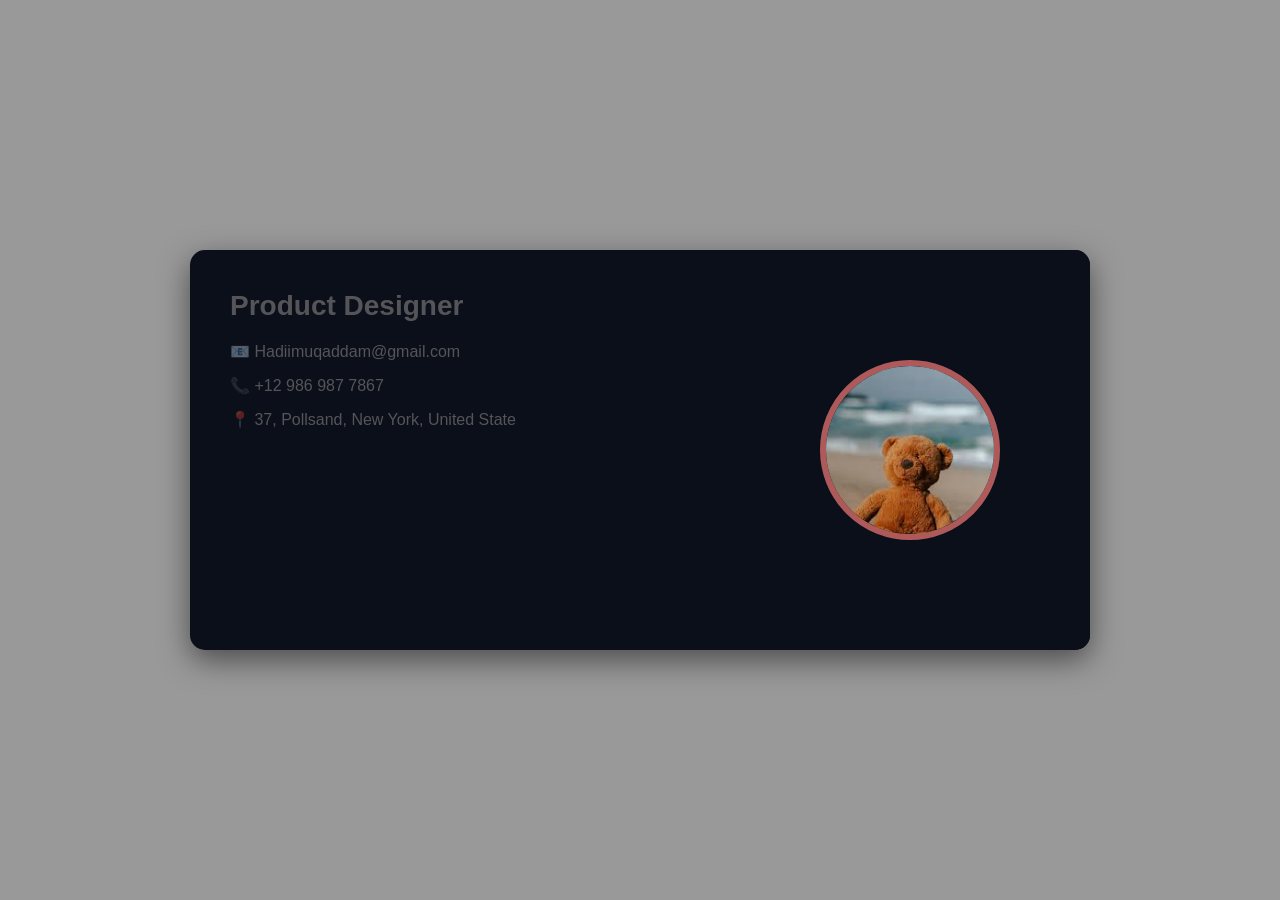
==== hadi.html @ 754c0c6f "abdul-hadi" ====
<!DOCTYPE html>
<html lang="en">
<head>
<meta charset="UTF-8">
<meta name="viewport" content="width=device-width, initial-scale=1.0">
<title>Profile Design</title>

<style>
*{
    margin:0;
    padding:0;
    box-sizing:border-box;
    font-family:Arial, sans-serif;
}

body{
    height:100vh;
    background: linear-gradient(rgba(0,0,0,0.4), rgba(0,0,0,0.4)),
                url('your-image.png');
    background-size:cover;
    background-position:center;
    background-repeat:no-repeat;
    display:flex;
    align-items:center;
    justify-content:center;
}


.card{
    width:900px;
    height:400px;
    background:#0b0f1a;
    border-radius:15px;
    display:flex;
    overflow:hidden;
    box-shadow:0 10px 30px rgba(0,0,0,0.5);
}


.left{
    width:60%;
    padding:40px;
    color:rgba(230, 222, 210, 0.336);
}

.left h2{
    font-size:28px;
    margin-bottom:20px;
}

.info{
    margin:15px 0;
    font-size:16px;
}


.right{
    width:40%;
    display:flex;
    align-items:center;
    justify-content:center;
    background:#0b0f1a;
}

.profile-img{
    width:180px;
    height:180px;
    border-radius:50%;
    border:6px solid #af5a5a;
    overflow:hidden;
}

.profile-img img{
    width:100%;
    height:100%;
    object-fit:cover;
}
</style>

</head>
<body>

<div class="card">

    <div class="left">
        <h2>Product Designer</h2>
        <div class="info">📧 Hadiimuqaddam@gmail.com</div>
        <div class="info">📞 +12 986 987 7867</div>
        <div class="info">📍 37, Pollsand, New York, United State</div>
    </div>

    <div class="right">
        <div class="profile-img">
            <img src="download.jfif" alt="Profile">
        </div>
    </div>

</div>

</body>
</html>
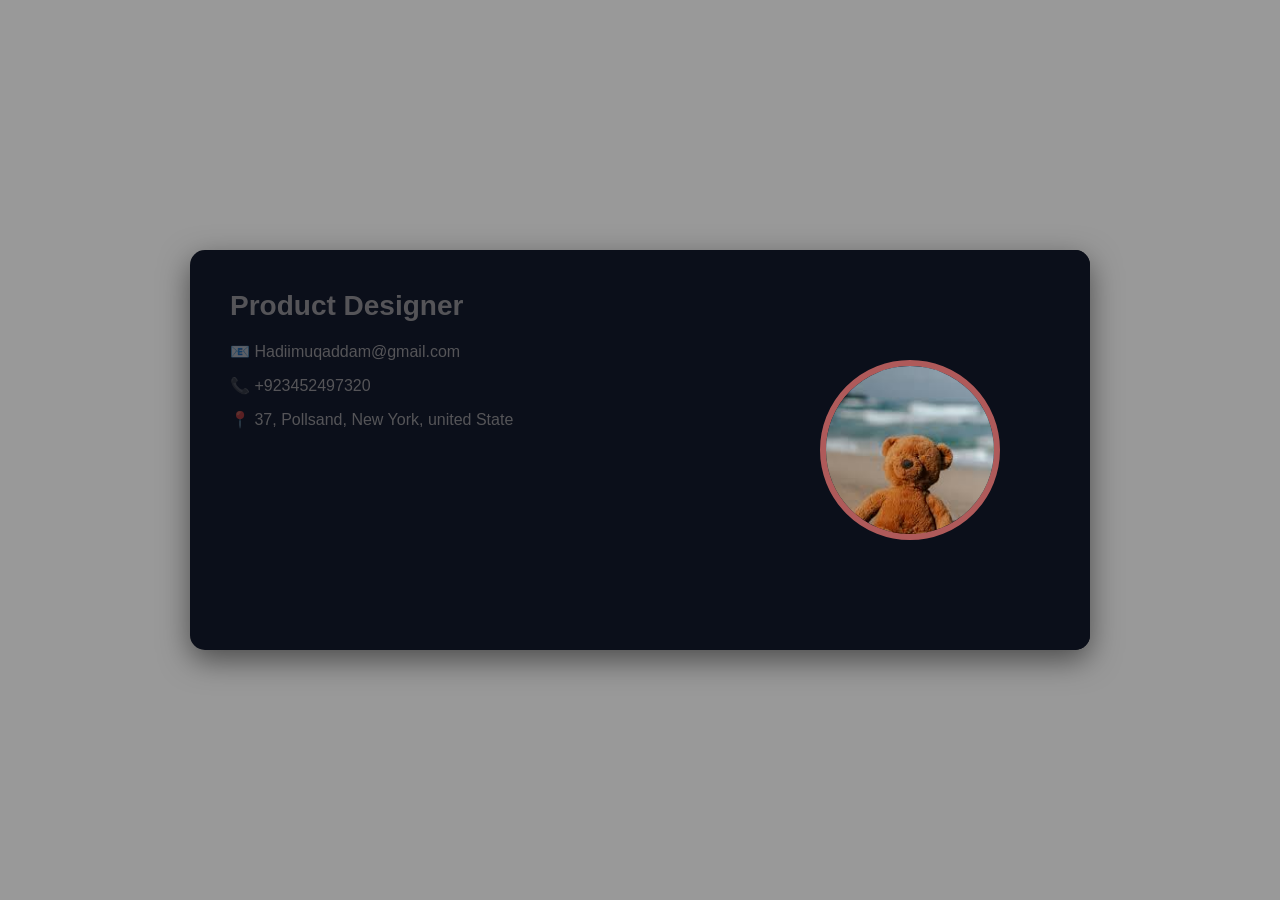
==== commit d8e12aba: "Update hadi.html" ====
--- a/hadi.html
+++ b/hadi.html
@@ -85,8 +85,8 @@
     <div class="left">
         <h2>Product Designer</h2>
         <div class="info">📧 Hadiimuqaddam@gmail.com</div>
-        <div class="info">📞 +12 986 987 7867</div>
-        <div class="info">📍 37, Pollsand, New York, United State</div>
+        <div class="info">📞 +923452497320 </div>
+        <div class="info">📍 37, Pollsand, New York, united State</div>
     </div>
 
     <div class="right">
@@ -98,4 +98,4 @@
 </div>
 
 </body>
-</html>+</html>
